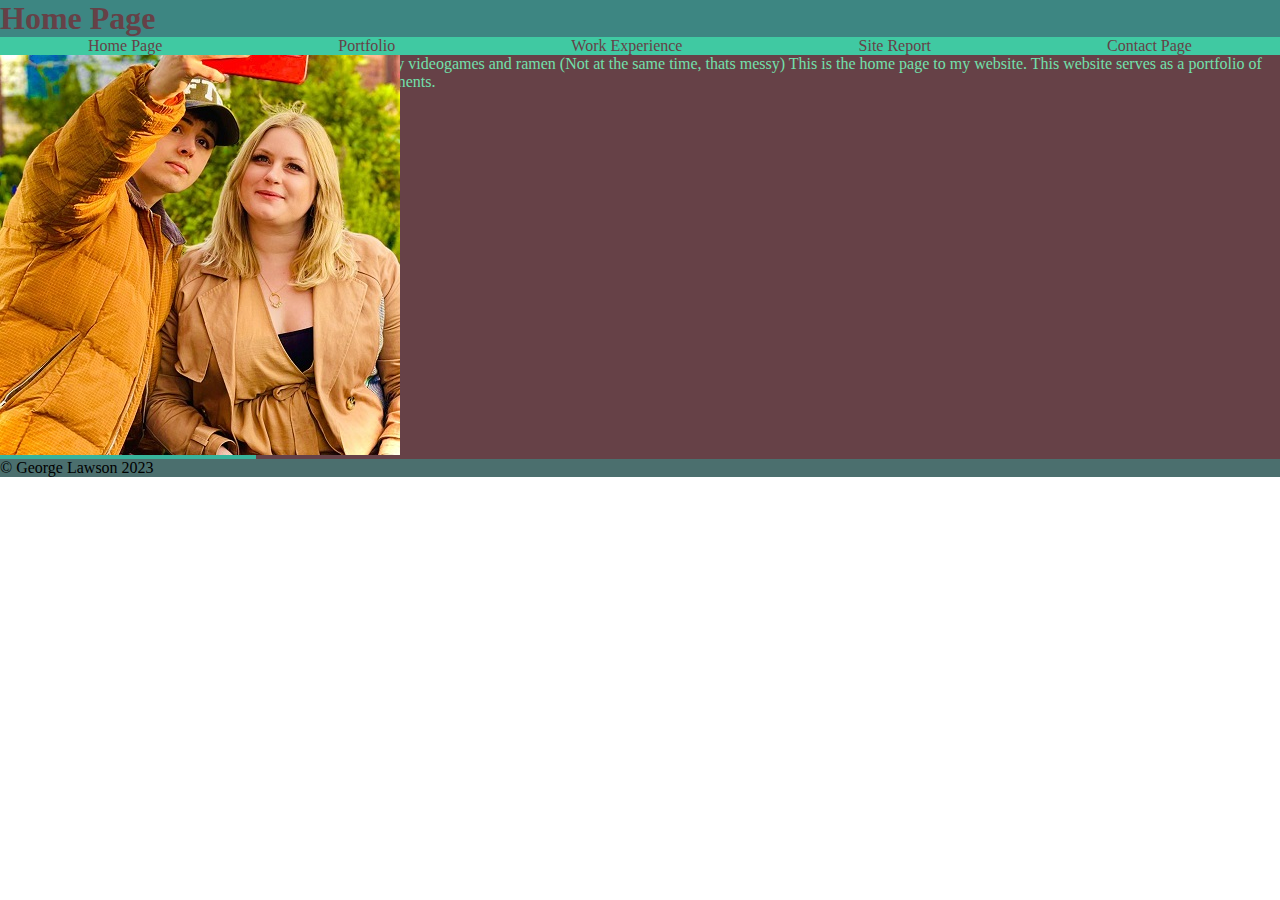
==== index.html @ a02b40e4 "Index Commit" ====
<!DOCTYPE html>
<html lang="en">
<head>
    <meta charset="UTF-8">
    <meta http-equiv="X-UA-Compatible" content="IE=edge">
    <meta name="viewport" content="width=device-width, initial-scale=1.0">
    <title>Home Page</title>
    <link rel="stylesheet" href="style.css">
    <link rel="stylesheet" href="style.css" media="screen">
    <link rel="stylesheet" href="mobile.css" media="screen and (max-width: 800px)">
    <link rel="stylesheet" href="desktop.css" media="screen and (min-width: 800px)">
</head>
<body id="clicked">

    <header>

    <a class="on showNavFlip" href="#clicked"></a>
    <a class="off showNav" href="#"></a>

    <h1>Home Page</h1>
    </header>

    <nav>
        <ul>
            <li><a href="index.html">Home Page</a>
                <ul>
                    <li>index 1.1</li>
                    <li>index 1.2</li>
                    <li>index 1.3</li>
                </ul>
            </li>
            <li><a href="portfolio.html">Portfolio</a>
                <ul>
                    <li>Portfolio 2.1</li>
                    <li>Portfolio 2.2</li>
                    <li>Portfolio 2.3</li>
                </ul>
            </li>
            <li><a href="workexperience.html">Work Experience</a>
                <ul>
                    <li>Experiance 3.1</li>
                    <li>Experiance 3.2</li>
                    <li>Experiance 3.3</li>
                </ul>
            </li>
            <li><a href="sitereport.html">Site Report</a>
                <ul>
                    <li>Report 4.1</li>
                    <li>Report 4.2</li>
                    <li>Report 4.3</li>
                </ul>
            </li>
            <li><a href="contact.html">Contact Page</a>
                <ul>
                    <li>Contact 5.1</li>
                    <li>Contact 5.2</li>
                    <li>Contact 5.3</li>
                </ul>
            </li>
        </ul>
    </nav>

    <main>
        <h1></h1>
        <p>Hi, I'm George, 
            I enjoy videogames and ramen (Not at the same time, thats messy) This is the home page to my website. This website serves as a portfolio of my work and achievements. </p>
    </main>

    <aside>
        <img src="images\GeorgeLawson.jfif" alt="">
    </aside>

    <footer>
        &copy George Lawson 2023
    </footer>
    
</body>
</html>
---- style.css ----
/*
Style.css
Shift Alt + A
*/

* {
    margin: 0;
    padding: 0;
}


header {
    background-color: #3D8682;
    color: #664147;
    grid-area: header;
}

nav {
    background-color: #40C9A2;
    grid-area: nav;
}

main {
    background-color: #664147;
    color: #72E0AC;
    grid-area: main;
}

aside {
    background-color: #38B39C;
    grid-area: aside;
}

footer {
    background-color: #4B6F6E;
    grid-area: footer;
}

/* Using an element selector to view headings without a class */
/* h1 {
    color:red;
    background-color:black;
} */

/* Using a defualt class to assign a colour, background and font to specific elements */
.defaultClass {
    color:rgb(34, 235, 218);
    background-color: pink;
    font-size: 100px;
}

.myForm{
    border-radius: 40px;
    border: 5px solid #666;
    box-shadow: 5px 5px 5px;
}
---- style.css ----
/*
Style.css
Shift Alt + A
*/

* {
    margin: 0;
    padding: 0;
}


header {
    background-color: #3D8682;
    color: #664147;
    grid-area: header;
}

nav {
    background-color: #40C9A2;
    grid-area: nav;
}

main {
    background-color: #664147;
    color: #72E0AC;
    grid-area: main;
}

aside {
    background-color: #38B39C;
    grid-area: aside;
}

footer {
    background-color: #4B6F6E;
    grid-area: footer;
}

/* Using an element selector to view headings without a class */
/* h1 {
    color:red;
    background-color:black;
} */

/* Using a defualt class to assign a colour, background and font to specific elements */
.defaultClass {
    color:rgb(34, 235, 218);
    background-color: pink;
    font-size: 100px;
}

.myForm{
    border-radius: 40px;
    border: 5px solid #666;
    box-shadow: 5px 5px 5px;
}
---- mobile.css ----
body {
    display: grid;
    grid-template-columns: 100%;
    grid-template-rows: auto;
    grid-template-areas:
        "header"
        "main"
        "aside"
        "footer"
        ;
}

.showNav {
    height: 0.8em;
    width: 1.25em;
    display: block;
    border-top: 0.2em solid #E5F9E0;
    border-bottom: 0.2em solid #E5F9E0;
    border-radius: 0.1em;
}

.showNav::before {
    content: '';
    position:absolute;
    width: 1.25em;
    margin-top: 0.3em;
    border-top: 0.2em solid #E5F9E0;
}

nav {
    display: block;
    background-color: #E5F9E0;
    position: fixed;
    top: 0;
    width: 50%;
    left: 50%;
    height: 75vh;
    transition: transform 0.5s ease-in;
}

.clicked .on {
    display: block;
}

#clicked .off {
display: none;
}

#clicked:target .on {
    display: none;
}

#clicked:target .off {
    display: block;
}

#clicked:target nav {
    display: block;
    transform: translate(150%,0)
}

.showNavFlip {
    height: 0.8em;
    width: 1.25em;
    display: block;
    border-top: 0.2em solid rgba(255, 255, 255, 0);
    border-bottom: 0.2em solid rgba(255, 255, 255, 0);
    border-radius: 0.1em;
}

.showNavFlip::before {
    content: '';
    position:absolute;
    width: 1.25em;
    margin-top: 0.3em;
    border-top: 0.2em solid white;
}
---- desktop.css ----
body {
    display: grid;
    grid-template-columns: 20% 60% 20%;
    grid-template-rows: auto;
    grid-template-areas:
        "header header header"
        "nav nav nav"
        "aside main main"
        "footer footer footer"
        ;
}

nav ul {
    list-style-type: none;
    display: grid;
    grid-template-columns: repeat(5, auto);
    text-align: center;
}

nav ul a {
    text-decoration: none;
    color: #664147;
}

nav > ul > li {
    position: relative;
}

nav ul ul {
    position: absolute;
    display: block;
    background-color: #A3F7B5;
    padding: 0;
    width: 100%;
    opacity: 0;
    transition: opacity 0.2s ease-in;
    pointer-events: none;
}

nav > ul > li:hover ul {
    opacity: 1;
    pointer-events: auto;
}

nav li ul li:hover {
    background-color: #E5F9E0;
}
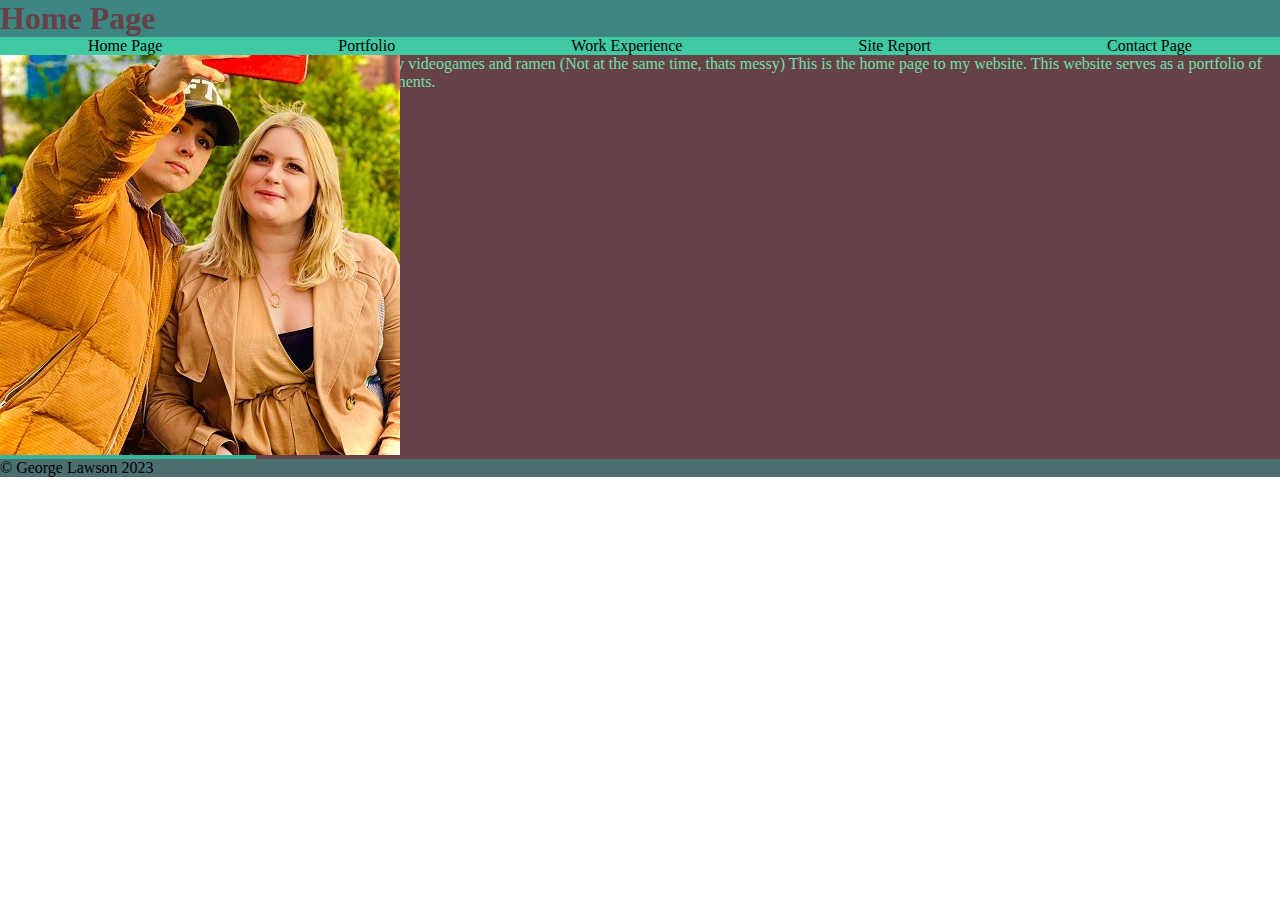
==== commit 68b1613f: "Menu Links & Titles" ====
--- a/index.html
+++ b/index.html
@@ -22,39 +22,29 @@
 
     <nav>
         <ul>
-            <li><a href="index.html">Home Page</a>
+            <li>Home Page
                 <ul>
-                    <li>index 1.1</li>
-                    <li>index 1.2</li>
-                    <li>index 1.3</li>
+                    <li><a href="index.html">Home Page</a></li>
                 </ul>
             </li>
-            <li><a href="portfolio.html">Portfolio</a>
+            <li>Portfolio
                 <ul>
-                    <li>Portfolio 2.1</li>
-                    <li>Portfolio 2.2</li>
-                    <li>Portfolio 2.3</li>
+                    <li><a href="portfolio.html">Portfolio</a></li>
                 </ul>
             </li>
-            <li><a href="workexperience.html">Work Experience</a>
+            <li>Work Experience
                 <ul>
-                    <li>Experiance 3.1</li>
-                    <li>Experiance 3.2</li>
-                    <li>Experiance 3.3</li>
+                    <li><a href="workexperience.html">Work Experience</a></li>
                 </ul>
             </li>
-            <li><a href="sitereport.html">Site Report</a>
+            <li>Site Report
                 <ul>
-                    <li>Report 4.1</li>
-                    <li>Report 4.2</li>
-                    <li>Report 4.3</li>
+                    <li><a href="sitereport.html">Site Report</a></li>
                 </ul>
             </li>
-            <li><a href="contact.html">Contact Page</a>
+            <li>Contact Page
                 <ul>
-                    <li>Contact 5.1</li>
-                    <li>Contact 5.2</li>
-                    <li>Contact 5.3</li>
+                    <li><a href="contact.html">Contact Page</a></li>
                 </ul>
             </li>
         </ul>
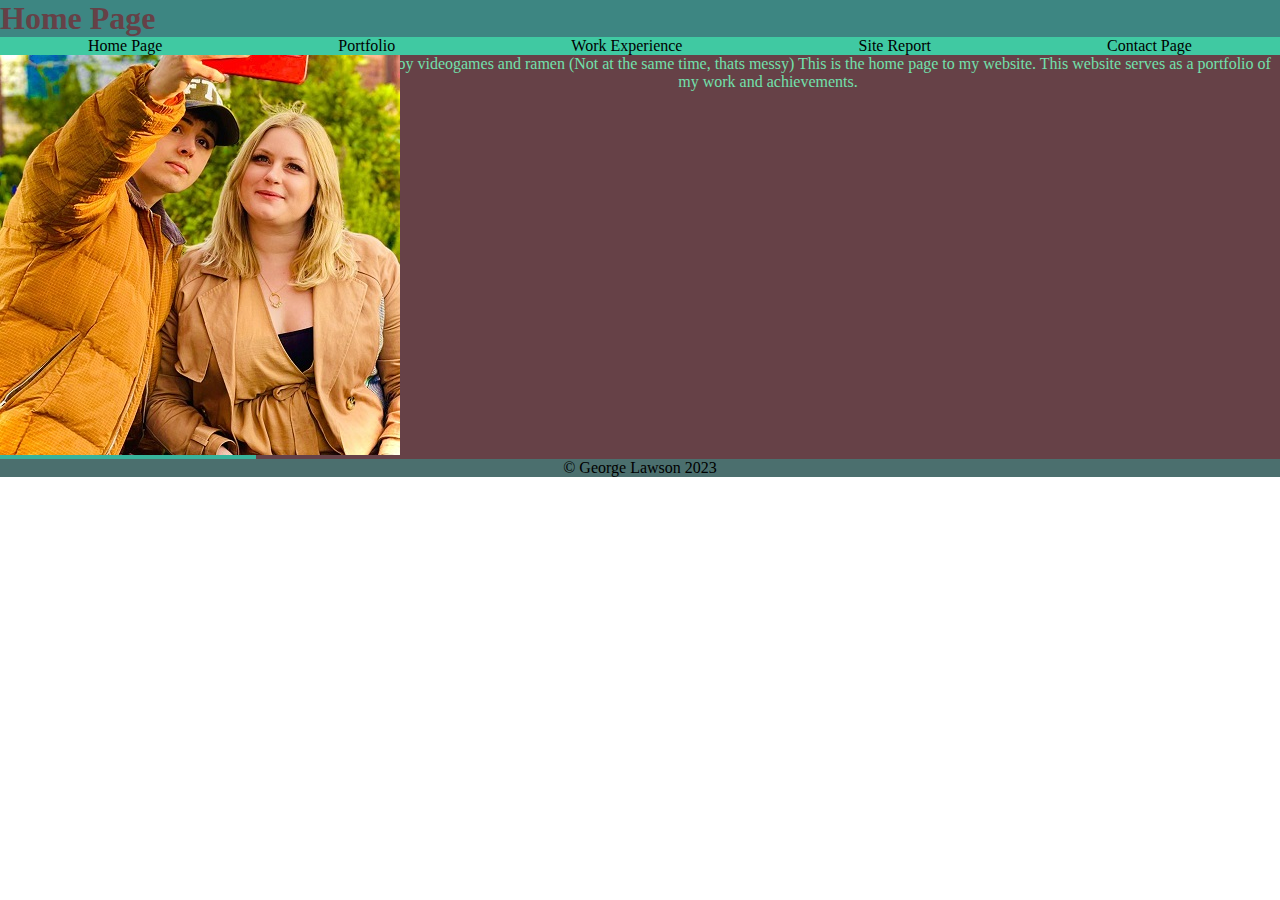
==== commit 71146c9f: "Changes 15:00 on 10 Mar 22" ====
--- a/index.html
+++ b/index.html
@@ -24,27 +24,27 @@
         <ul>
             <li>Home Page
                 <ul>
-                    <li><a href="index.html">Home Page</a></li>
+                    <li><a href="index.html">Home</a></li>
                 </ul>
             </li>
             <li>Portfolio
                 <ul>
-                    <li><a href="portfolio.html">Portfolio</a></li>
+                    <li><a href="portfolio.html">My Work</a></li>
                 </ul>
             </li>
             <li>Work Experience
                 <ul>
-                    <li><a href="workexperience.html">Work Experience</a></li>
+                    <li><a href="workexperience.html">Quality Assurance</a></li>
                 </ul>
             </li>
             <li>Site Report
                 <ul>
-                    <li><a href="sitereport.html">Site Report</a></li>
+                    <li><a href="sitereport.html">Report</a></li>
                 </ul>
             </li>
             <li>Contact Page
                 <ul>
-                    <li><a href="contact.html">Contact Page</a></li>
+                    <li><a href="contact.html">Contact Me</a></li>
                 </ul>
             </li>
         </ul>
--- a/style.css
+++ b/style.css
@@ -18,22 +18,26 @@
 nav {
     background-color: #40C9A2;
     grid-area: nav;
+    text-align: center;
 }
 
 main {
     background-color: #664147;
     color: #72E0AC;
     grid-area: main;
+    text-align: center;
 }
 
 aside {
     background-color: #38B39C;
     grid-area: aside;
+    text-align: center;
 }
 
 footer {
     background-color: #4B6F6E;
     grid-area: footer;
+    text-align: center;
 }
 
 /* Using an element selector to view headings without a class */
@@ -54,3 +58,23 @@
     border: 5px solid #666;
     box-shadow: 5px 5px 5px;
 }
+
+.scroller {
+    padding:1rem;
+    background: #3D8682;
+    border-radius: 10px;
+    max-width: 1000px;
+    width: 200vw;
+    margin: auto;
+}
+
+.image-box {
+    display: flex;
+    gap: 40px;
+    overflow-x: auto;
+}
+
+.image-box img {
+    height: 300px;
+    width: 1000px;
+}--- a/style.css
+++ b/style.css
@@ -18,22 +18,26 @@
 nav {
     background-color: #40C9A2;
     grid-area: nav;
+    text-align: center;
 }
 
 main {
     background-color: #664147;
     color: #72E0AC;
     grid-area: main;
+    text-align: center;
 }
 
 aside {
     background-color: #38B39C;
     grid-area: aside;
+    text-align: center;
 }
 
 footer {
     background-color: #4B6F6E;
     grid-area: footer;
+    text-align: center;
 }
 
 /* Using an element selector to view headings without a class */
@@ -54,3 +58,23 @@
     border: 5px solid #666;
     box-shadow: 5px 5px 5px;
 }
+
+.scroller {
+    padding:1rem;
+    background: #3D8682;
+    border-radius: 10px;
+    max-width: 1000px;
+    width: 200vw;
+    margin: auto;
+}
+
+.image-box {
+    display: flex;
+    gap: 40px;
+    overflow-x: auto;
+}
+
+.image-box img {
+    height: 300px;
+    width: 1000px;
+}--- a/mobile.css
+++ b/mobile.css
@@ -66,6 +66,8 @@
     border-top: 0.2em solid rgba(255, 255, 255, 0);
     border-bottom: 0.2em solid rgba(255, 255, 255, 0);
     border-radius: 0.1em;
+
+
 }
 
 .showNavFlip::before {
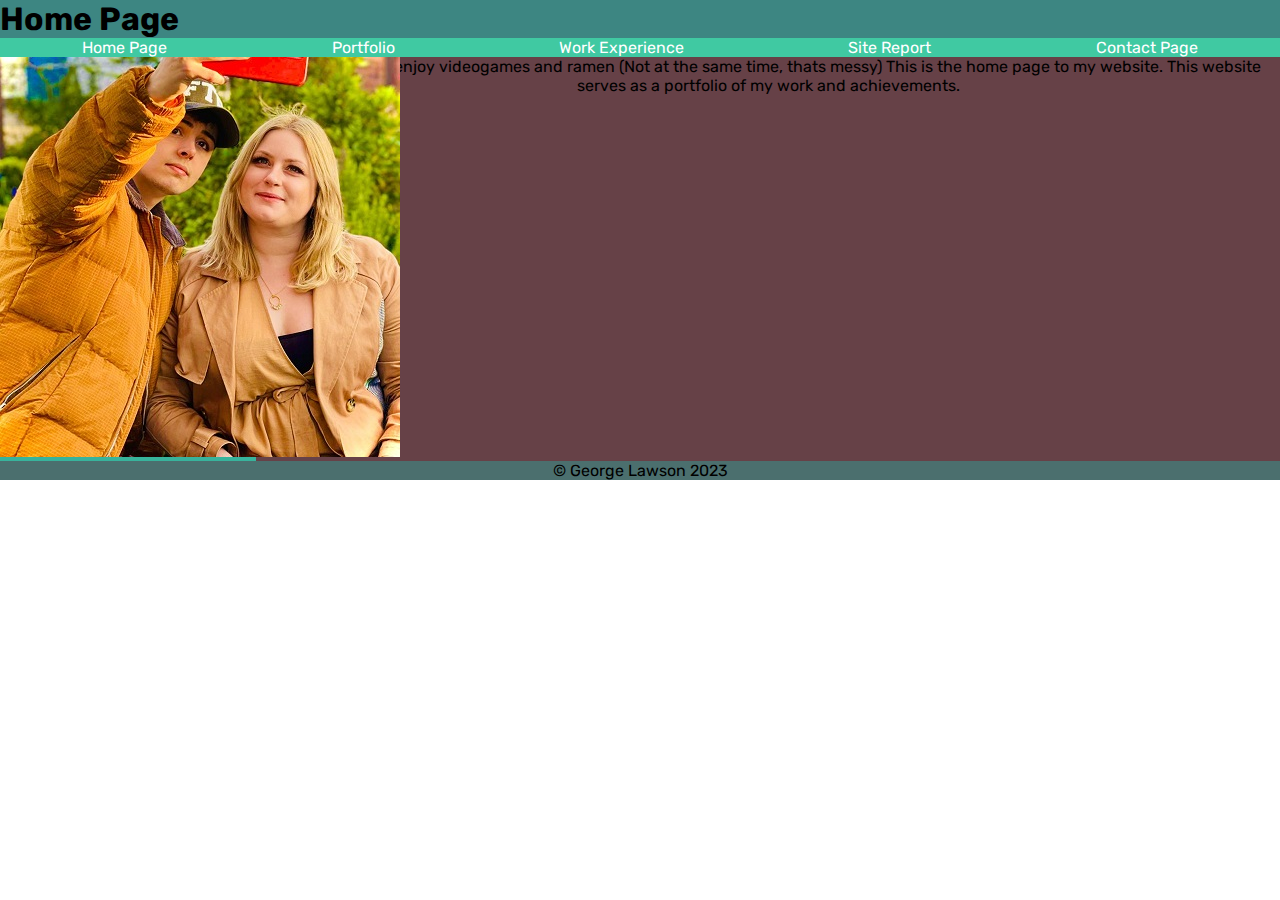
==== commit f6973cdf: "Begining to impliment forms" ====
--- a/index.html
+++ b/index.html
@@ -22,27 +22,27 @@
 
     <nav>
         <ul>
-            <li>Home Page
+            <li class="menutitle">Home Page
                 <ul>
                     <li><a href="index.html">Home</a></li>
                 </ul>
             </li>
-            <li>Portfolio
+            <li class="menutitle">Portfolio
                 <ul>
                     <li><a href="portfolio.html">My Work</a></li>
                 </ul>
             </li>
-            <li>Work Experience
+            <li class="menutitle">Work Experience
                 <ul>
                     <li><a href="workexperience.html">Quality Assurance</a></li>
                 </ul>
             </li>
-            <li>Site Report
+            <li class="menutitle">Site Report
                 <ul>
                     <li><a href="sitereport.html">Report</a></li>
                 </ul>
             </li>
-            <li>Contact Page
+            <li class="menutitle">Contact Page
                 <ul>
                     <li><a href="contact.html">Contact Me</a></li>
                 </ul>
--- a/style.css
+++ b/style.css
@@ -2,12 +2,20 @@
 Style.css
 Shift Alt + A
 */
+@import url('https://fonts.googleapis.com/css2?family=Lato:wght@700&family=Oswald:wght@200&family=Rubik:wght@500&display=swap');
 
 * {
     margin: 0;
     padding: 0;
 }
 
+*{
+    color: rgb(0, 0, 0);
+    font-family: 'Lato', sans-serif;
+    font-family: 'Oswald', sans-serif;
+    font-family: 'Rubik', sans-serif;
+
+}
 
 header {
     background-color: #3D8682;
@@ -40,41 +48,54 @@
     text-align: center;
 }
 
-/* Using an element selector to view headings without a class */
-/* h1 {
-    color:red;
-    background-color:black;
-} */
-
-/* Using a defualt class to assign a colour, background and font to specific elements */
-.defaultClass {
-    color:rgb(34, 235, 218);
-    background-color: pink;
-    font-size: 100px;
-}
-
 .myForm{
     border-radius: 40px;
     border: 5px solid #666;
     box-shadow: 5px 5px 5px;
 }
 
+/* Creating the scroller class */
 .scroller {
     padding:1rem;
-    background: #3D8682;
+    background: #ffffff96;
     border-radius: 10px;
+    box-shadow: rgb(38, 57, 77) 0px 20px 30px -10px;
     max-width: 1000px;
-    width: 200vw;
+    width: 500vw;
     margin: auto;
 }
 
+/* implimenting the image boxes, spacing of 40px and palcing on the x axis */
 .image-box {
     display: flex;
     gap: 40px;
     overflow-x: auto;
+    scroll-snap-type: x mandatory;
 }
 
+/* Settiing image size and alignment in the scroller widget */
 .image-box img {
+    scroll-snap-align: center;
     height: 300px;
     width: 1000px;
+}
+
+/* Structure of the form using a grid layout */
+form {
+    display: grid;
+    width: 400px;
+    grid-template: 25% 75%;
+    grid-gap: 0.5em
+}
+
+input[type="submit"] {
+    grid-column: 2;
+}
+
+textarea {
+    grid-column: 2;
+}
+
+.menutitle{
+    color: white
 }--- a/style.css
+++ b/style.css
@@ -2,12 +2,20 @@
 Style.css
 Shift Alt + A
 */
+@import url('https://fonts.googleapis.com/css2?family=Lato:wght@700&family=Oswald:wght@200&family=Rubik:wght@500&display=swap');
 
 * {
     margin: 0;
     padding: 0;
 }
 
+*{
+    color: rgb(0, 0, 0);
+    font-family: 'Lato', sans-serif;
+    font-family: 'Oswald', sans-serif;
+    font-family: 'Rubik', sans-serif;
+
+}
 
 header {
     background-color: #3D8682;
@@ -40,41 +48,54 @@
     text-align: center;
 }
 
-/* Using an element selector to view headings without a class */
-/* h1 {
-    color:red;
-    background-color:black;
-} */
-
-/* Using a defualt class to assign a colour, background and font to specific elements */
-.defaultClass {
-    color:rgb(34, 235, 218);
-    background-color: pink;
-    font-size: 100px;
-}
-
 .myForm{
     border-radius: 40px;
     border: 5px solid #666;
     box-shadow: 5px 5px 5px;
 }
 
+/* Creating the scroller class */
 .scroller {
     padding:1rem;
-    background: #3D8682;
+    background: #ffffff96;
     border-radius: 10px;
+    box-shadow: rgb(38, 57, 77) 0px 20px 30px -10px;
     max-width: 1000px;
-    width: 200vw;
+    width: 500vw;
     margin: auto;
 }
 
+/* implimenting the image boxes, spacing of 40px and palcing on the x axis */
 .image-box {
     display: flex;
     gap: 40px;
     overflow-x: auto;
+    scroll-snap-type: x mandatory;
 }
 
+/* Settiing image size and alignment in the scroller widget */
 .image-box img {
+    scroll-snap-align: center;
     height: 300px;
     width: 1000px;
+}
+
+/* Structure of the form using a grid layout */
+form {
+    display: grid;
+    width: 400px;
+    grid-template: 25% 75%;
+    grid-gap: 0.5em
+}
+
+input[type="submit"] {
+    grid-column: 2;
+}
+
+textarea {
+    grid-column: 2;
+}
+
+.menutitle{
+    color: white
 }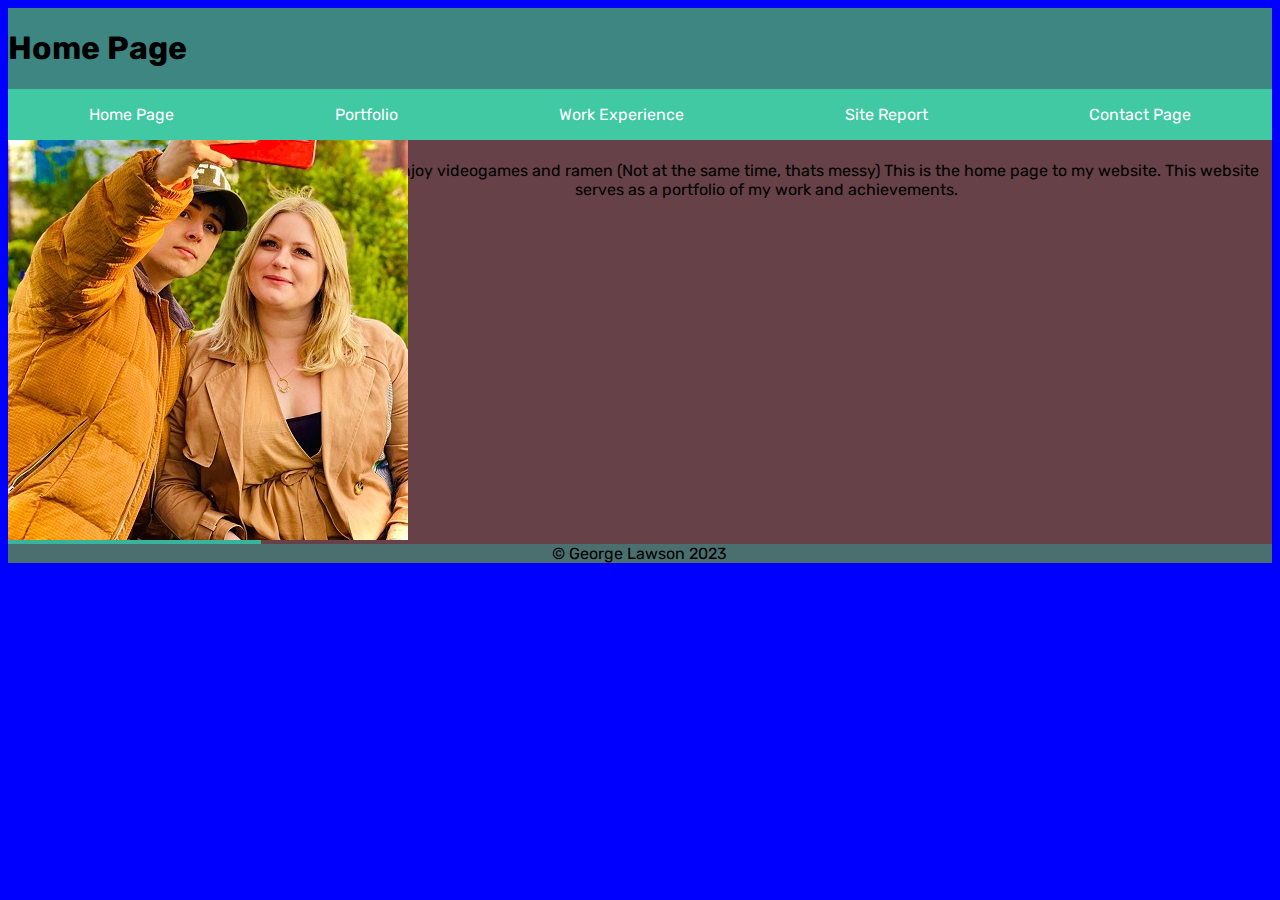
==== commit 3b80f9bc: "Major changes into master branch" ====
--- a/index.html
+++ b/index.html
@@ -17,7 +17,7 @@
     <a class="on showNavFlip" href="#clicked"></a>
     <a class="off showNav" href="#"></a>
 
-    <h1>Home Page</h1>
+    <h1 class="animatetext">Home Page</h1>
     </header>
 
     <nav>
@@ -57,7 +57,7 @@
     </main>
 
     <aside>
-        <img src="images\GeorgeLawson.jfif" alt="">
+        <img class="imgresize" src="images\GeorgeLawson.jfif" alt="A really hot guy and some girl">
     </aside>
 
     <footer>
--- a/style.css
+++ b/style.css
@@ -5,7 +5,7 @@
 @import url('https://fonts.googleapis.com/css2?family=Lato:wght@700&family=Oswald:wght@200&family=Rubik:wght@500&display=swap');
 
 * {
-    margin: 0;
+    margin: 1;
     padding: 0;
 }
 
@@ -16,6 +16,9 @@
     font-family: 'Rubik', sans-serif;
 
 }
+
+body {
+    background-color: blue;}
 
 header {
     background-color: #3D8682;
--- a/style.css
+++ b/style.css
@@ -5,7 +5,7 @@
 @import url('https://fonts.googleapis.com/css2?family=Lato:wght@700&family=Oswald:wght@200&family=Rubik:wght@500&display=swap');
 
 * {
-    margin: 0;
+    margin: 1;
     padding: 0;
 }
 
@@ -16,6 +16,9 @@
     font-family: 'Rubik', sans-serif;
 
 }
+
+body {
+    background-color: blue;}
 
 header {
     background-color: #3D8682;
--- a/mobile.css
+++ b/mobile.css
@@ -76,4 +76,49 @@
     width: 1.25em;
     margin-top: 0.3em;
     border-top: 0.2em solid white;
-}     +}     
+
+nav ul ul {
+    background-color: #A3F7B5;
+    padding: 0;
+    width: 100%;
+
+}
+
+nav > ul > li:hover ul {
+    opacity: 1;
+    pointer-events: auto;
+}
+
+nav li ul li:hover {
+    background-color: #ffa90a;
+}
+
+ul {
+    list-style-type: none;
+  }
+
+  .scroller {
+    padding:1rem;
+    background: #ffffff96;
+    border-radius: 10px;
+    box-shadow: rgb(38, 57, 77) 0px 20px 30px -10px;
+    max-width: 500px;
+    width: 500vw;
+    margin: auto;
+}
+
+/* implimenting the image boxes, spacing of 40px and palcing on the x axis */
+.image-box {
+    display: flex;
+    gap: 40px;
+    overflow-x: auto;
+    scroll-snap-type: x mandatory;
+}
+
+/* Settiing image size and alignment in the scroller widget */
+.image-box img {
+    scroll-snap-align: center;
+    height: 300px;
+    width: 1000px;
+}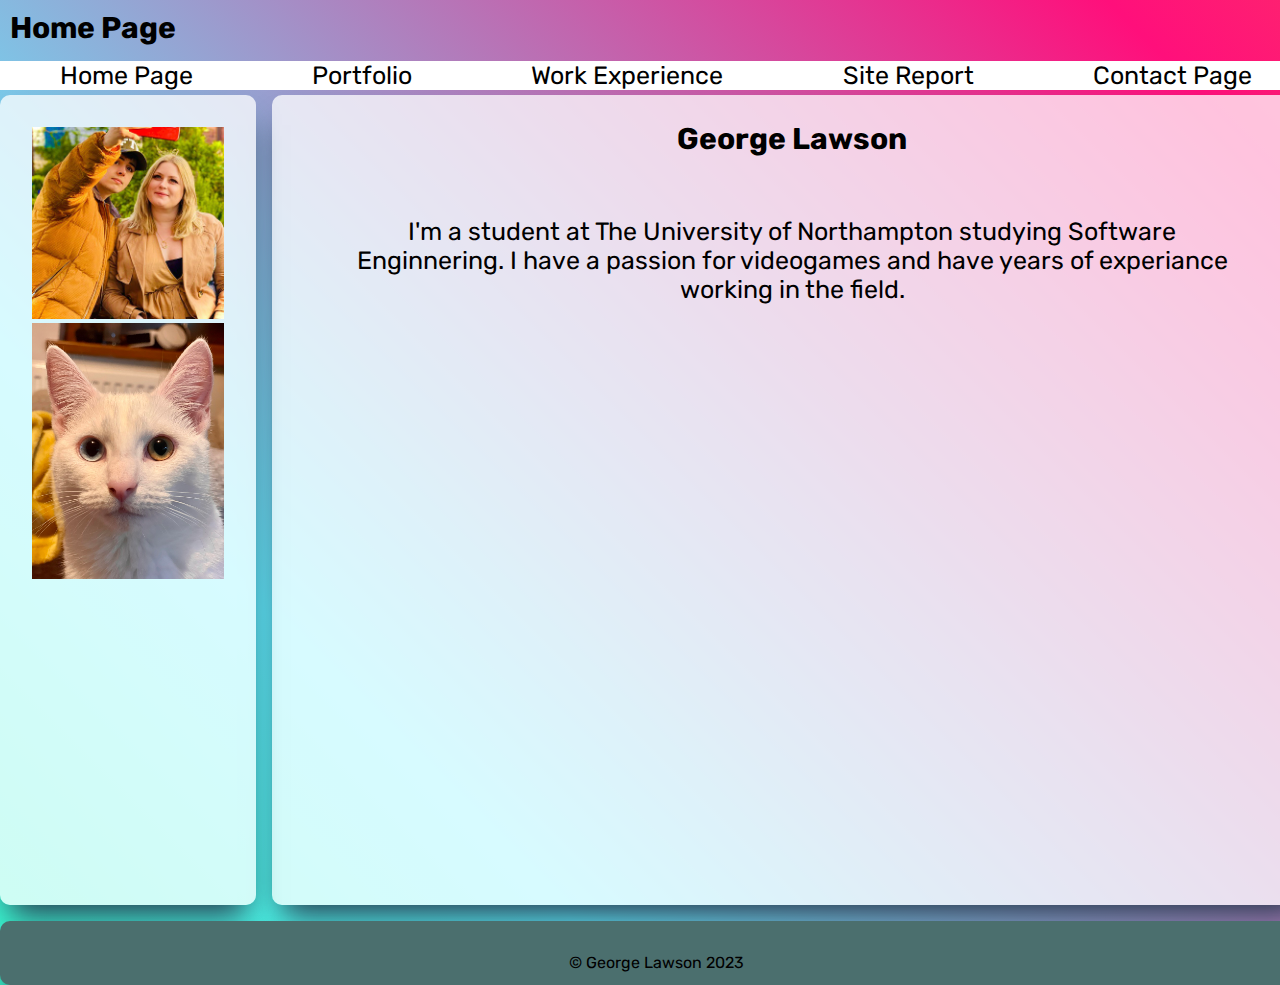
==== commit 7d2ab1a2: "various master changes" ====
--- a/index.html
+++ b/index.html
@@ -51,13 +51,13 @@
     </nav>
 
     <main>
-        <h1></h1>
-        <p>Hi, I'm George, 
-            I enjoy videogames and ramen (Not at the same time, thats messy) This is the home page to my website. This website serves as a portfolio of my work and achievements. </p>
+        <h1>George Lawson</h1>
+        <P>I'm a student at The University of Northampton studying Software Enginnering. I have a passion for videogames and have years of experiance working in the field.</P>
     </main>
 
     <aside>
         <img class="imgresize" src="images\GeorgeLawson.jfif" alt="A really hot guy and some girl">
+        <img class="imgresize" src="images\cat.jpg" alt="A really hot guy and some girl">
     </aside>
 
     <footer>
--- a/style.css
+++ b/style.css
@@ -5,7 +5,7 @@
 @import url('https://fonts.googleapis.com/css2?family=Lato:wght@700&family=Oswald:wght@200&family=Rubik:wght@500&display=swap');
 
 * {
-    margin: 1;
+    margin: 0;
     padding: 0;
 }
 
@@ -14,15 +14,37 @@
     font-family: 'Lato', sans-serif;
     font-family: 'Oswald', sans-serif;
     font-family: 'Rubik', sans-serif;
+}
+
+body {
+    height: 100vh;
+    width: 100%;
+    background: linear-gradient(45deg, #00ff87, #60efff, #ff0f7b, #f89b29);
+    background-size: 200% 200%;
+    animation: colourscroll 15s ease-in-out infinite;
+}
+
+/* Animation fof the background, scrolling gradient positions */
+@keyframes colourscroll{
+    0%{
+        background-position: 0 50%;
+    }
+    50%{
+        background-position: 100% 50%;
+    }
+    100%{
+        background-position: 0 50%;
+    }
 
 }
 
-body {
-    background-color: blue;}
-
+/* Make the image resize with the window */
+.imgresize {
+    width: 100%;
+    height: auto;
+  }
+  
 header {
-    background-color: #3D8682;
-    color: #664147;
     grid-area: header;
 }
 
@@ -30,25 +52,37 @@
     background-color: #40C9A2;
     grid-area: nav;
     text-align: center;
+    font-size: 25px;
+    border-radius: 10px;
+    box-shadow: rgb(38, 57, 77) 0px 20px 30px -10px;
 }
 
 main {
-    background-color: #664147;
-    color: #72E0AC;
+    background-color: rgba(255, 255, 255, 0.75);
     grid-area: main;
     text-align: center;
+    padding: 1em;
+    border-radius: 10px;
+    box-shadow: rgb(38, 57, 77) 0px 20px 30px -10px;
 }
 
 aside {
-    background-color: #38B39C;
+    background-color: rgba(255, 255, 255, 0.75);
     grid-area: aside;
     text-align: center;
+    padding: 2em;
+    border-radius: 10px;
+    box-shadow: rgb(38, 57, 77) 0px 20px 30px -10px;
+    
 }
 
 footer {
     background-color: #4B6F6E;
     grid-area: footer;
     text-align: center;
+    padding: 2em;
+    border-radius: 10px;
+    box-shadow: rgb(38, 57, 77) 0px 20px 30px -10px;
 }
 
 .myForm{
@@ -59,35 +93,36 @@
 
 /* Creating the scroller class */
 .scroller {
-    padding:1rem;
+    padding:1em;
     background: #ffffff96;
     border-radius: 10px;
     box-shadow: rgb(38, 57, 77) 0px 20px 30px -10px;
     max-width: 1000px;
-    width: 500vw;
+    width: 75vw;
     margin: auto;
 }
 
 /* implimenting the image boxes, spacing of 40px and palcing on the x axis */
 .image-box {
     display: flex;
-    gap: 40px;
+    gap: 30px;
     overflow-x: auto;
     scroll-snap-type: x mandatory;
+    padding-bottom: 2rem;
 }
 
 /* Settiing image size and alignment in the scroller widget */
 .image-box img {
     scroll-snap-align: center;
     height: 300px;
-    width: 1000px;
+    max-width: 1000px;
 }
 
 /* Structure of the form using a grid layout */
 form {
     display: grid;
     width: 400px;
-    grid-template: 25% 75%;
+    grid-template: 50% 50%;
     grid-gap: 0.5em
 }
 
@@ -100,5 +135,34 @@
 }
 
 .menutitle{
-    color: white
+    color: black;
+    background: white;
+}
+
+figure {
+    border: 1px black solid;
+    background: white;
+}
+
+h1 {
+    padding: 10px;
+    font-size: 30px;
+}
+
+p {
+    padding: 2em;
+    font-size: 25px;
+}
+
+input {
+    border-radius: 15px;
+    box-shadow: rgb(38, 57, 77) 0px 20px 30px -10px;
+    padding: 10px;
+    width: 60vw
+}
+
+textarea {
+    border-radius: 15px;
+    box-shadow: rgb(38, 57, 77) 0px 20px 30px -10px;
+    padding: 10px;
 }--- a/style.css
+++ b/style.css
@@ -5,7 +5,7 @@
 @import url('https://fonts.googleapis.com/css2?family=Lato:wght@700&family=Oswald:wght@200&family=Rubik:wght@500&display=swap');
 
 * {
-    margin: 1;
+    margin: 0;
     padding: 0;
 }
 
@@ -14,15 +14,37 @@
     font-family: 'Lato', sans-serif;
     font-family: 'Oswald', sans-serif;
     font-family: 'Rubik', sans-serif;
+}
+
+body {
+    height: 100vh;
+    width: 100%;
+    background: linear-gradient(45deg, #00ff87, #60efff, #ff0f7b, #f89b29);
+    background-size: 200% 200%;
+    animation: colourscroll 15s ease-in-out infinite;
+}
+
+/* Animation fof the background, scrolling gradient positions */
+@keyframes colourscroll{
+    0%{
+        background-position: 0 50%;
+    }
+    50%{
+        background-position: 100% 50%;
+    }
+    100%{
+        background-position: 0 50%;
+    }
 
 }
 
-body {
-    background-color: blue;}
-
+/* Make the image resize with the window */
+.imgresize {
+    width: 100%;
+    height: auto;
+  }
+  
 header {
-    background-color: #3D8682;
-    color: #664147;
     grid-area: header;
 }
 
@@ -30,25 +52,37 @@
     background-color: #40C9A2;
     grid-area: nav;
     text-align: center;
+    font-size: 25px;
+    border-radius: 10px;
+    box-shadow: rgb(38, 57, 77) 0px 20px 30px -10px;
 }
 
 main {
-    background-color: #664147;
-    color: #72E0AC;
+    background-color: rgba(255, 255, 255, 0.75);
     grid-area: main;
     text-align: center;
+    padding: 1em;
+    border-radius: 10px;
+    box-shadow: rgb(38, 57, 77) 0px 20px 30px -10px;
 }
 
 aside {
-    background-color: #38B39C;
+    background-color: rgba(255, 255, 255, 0.75);
     grid-area: aside;
     text-align: center;
+    padding: 2em;
+    border-radius: 10px;
+    box-shadow: rgb(38, 57, 77) 0px 20px 30px -10px;
+    
 }
 
 footer {
     background-color: #4B6F6E;
     grid-area: footer;
     text-align: center;
+    padding: 2em;
+    border-radius: 10px;
+    box-shadow: rgb(38, 57, 77) 0px 20px 30px -10px;
 }
 
 .myForm{
@@ -59,35 +93,36 @@
 
 /* Creating the scroller class */
 .scroller {
-    padding:1rem;
+    padding:1em;
     background: #ffffff96;
     border-radius: 10px;
     box-shadow: rgb(38, 57, 77) 0px 20px 30px -10px;
     max-width: 1000px;
-    width: 500vw;
+    width: 75vw;
     margin: auto;
 }
 
 /* implimenting the image boxes, spacing of 40px and palcing on the x axis */
 .image-box {
     display: flex;
-    gap: 40px;
+    gap: 30px;
     overflow-x: auto;
     scroll-snap-type: x mandatory;
+    padding-bottom: 2rem;
 }
 
 /* Settiing image size and alignment in the scroller widget */
 .image-box img {
     scroll-snap-align: center;
     height: 300px;
-    width: 1000px;
+    max-width: 1000px;
 }
 
 /* Structure of the form using a grid layout */
 form {
     display: grid;
     width: 400px;
-    grid-template: 25% 75%;
+    grid-template: 50% 50%;
     grid-gap: 0.5em
 }
 
@@ -100,5 +135,34 @@
 }
 
 .menutitle{
-    color: white
+    color: black;
+    background: white;
+}
+
+figure {
+    border: 1px black solid;
+    background: white;
+}
+
+h1 {
+    padding: 10px;
+    font-size: 30px;
+}
+
+p {
+    padding: 2em;
+    font-size: 25px;
+}
+
+input {
+    border-radius: 15px;
+    box-shadow: rgb(38, 57, 77) 0px 20px 30px -10px;
+    padding: 10px;
+    width: 60vw
+}
+
+textarea {
+    border-radius: 15px;
+    box-shadow: rgb(38, 57, 77) 0px 20px 30px -10px;
+    padding: 10px;
 }--- a/mobile.css
+++ b/mobile.css
@@ -14,8 +14,8 @@
     height: 0.8em;
     width: 1.25em;
     display: block;
-    border-top: 0.2em solid #E5F9E0;
-    border-bottom: 0.2em solid #E5F9E0;
+    border-top: 0.2em solid white;
+    border-bottom: 0.2em solid white;
     border-radius: 0.1em;
 }
 
@@ -24,12 +24,12 @@
     position:absolute;
     width: 1.25em;
     margin-top: 0.3em;
-    border-top: 0.2em solid #E5F9E0;
+    border-top: 0.2em solid white;
 }
 
 nav {
     display: block;
-    background-color: #E5F9E0;
+    background-color: rgba(255, 255, 255, 0.5);
     position: fixed;
     top: 0;
     width: 50%;
@@ -79,7 +79,7 @@
 }     
 
 nav ul ul {
-    background-color: #A3F7B5;
+    background-color: #f0f0f0;
     padding: 0;
     width: 100%;
 
@@ -91,34 +91,10 @@
 }
 
 nav li ul li:hover {
-    background-color: #ffa90a;
+    background-color: #04b8ff;
 }
 
 ul {
     list-style-type: none;
   }
 
-  .scroller {
-    padding:1rem;
-    background: #ffffff96;
-    border-radius: 10px;
-    box-shadow: rgb(38, 57, 77) 0px 20px 30px -10px;
-    max-width: 500px;
-    width: 500vw;
-    margin: auto;
-}
-
-/* implimenting the image boxes, spacing of 40px and palcing on the x axis */
-.image-box {
-    display: flex;
-    gap: 40px;
-    overflow-x: auto;
-    scroll-snap-type: x mandatory;
-}
-
-/* Settiing image size and alignment in the scroller widget */
-.image-box img {
-    scroll-snap-align: center;
-    height: 300px;
-    width: 1000px;
-}--- a/desktop.css
+++ b/desktop.css
@@ -1,13 +1,16 @@
+
 body {
     display: grid;
     grid-template-columns: 20% 60% 20%;
-    grid-template-rows: auto;
+    grid-template-rows: 5% 2% 90% 3%;
     grid-template-areas:
         "header header header"
         "nav nav nav"
         "aside main main"
         "footer footer footer"
         ;
+    grid-gap: 1em;
+    height: 100vh;
 }
 
 nav ul {
@@ -19,7 +22,7 @@
 
 nav ul a {
     text-decoration: none;
-    color: #664147;
+    color: black;
 }
 
 nav > ul > li {
@@ -29,7 +32,7 @@
 nav ul ul {
     position: absolute;
     display: block;
-    background-color: #A3F7B5;
+    background-color: white;
     padding: 0;
     width: 100%;
     opacity: 0;
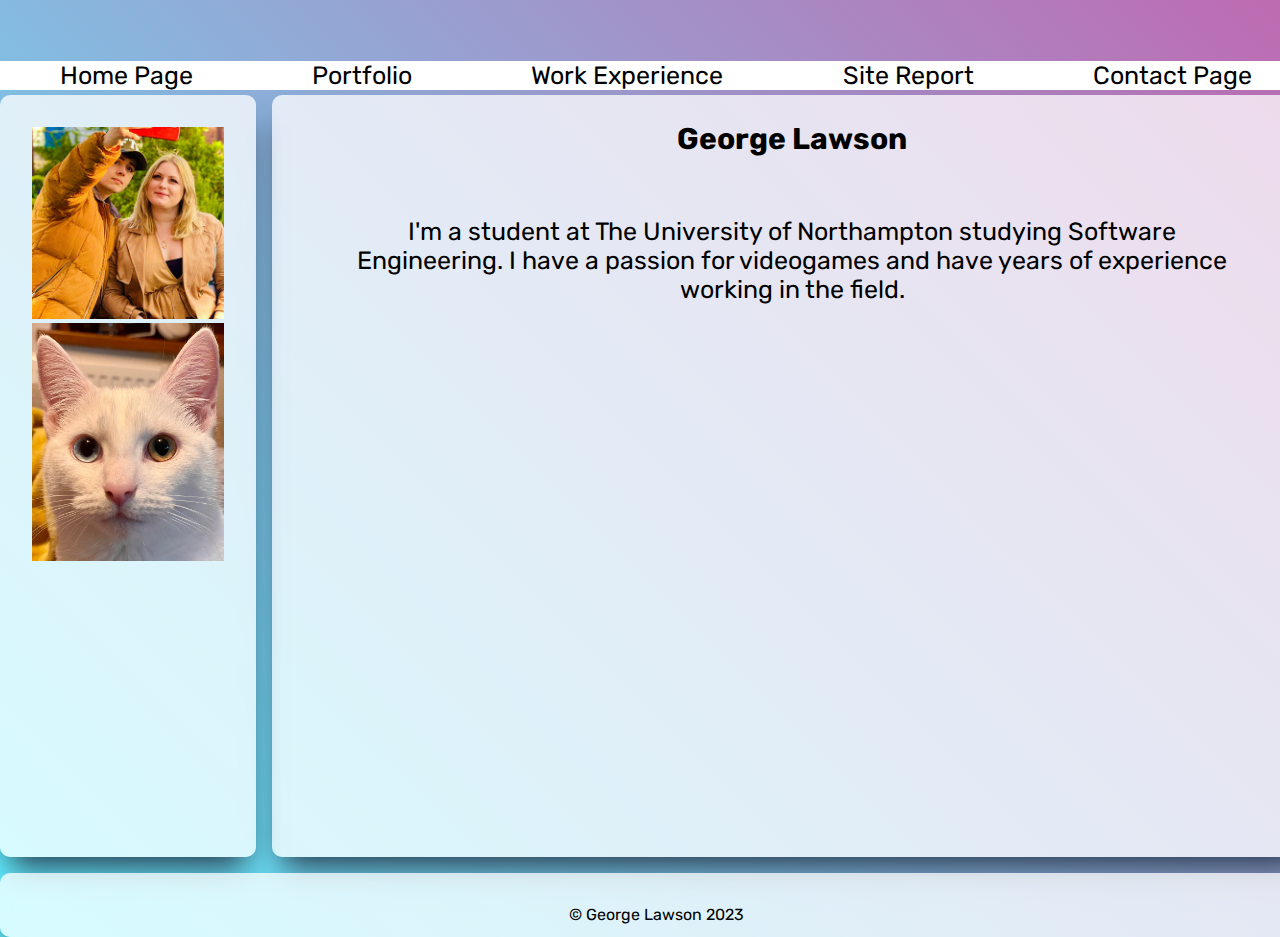
==== commit c209ab25: "Finalisation, added validation and report" ====
--- a/index.html
+++ b/index.html
@@ -1,5 +1,7 @@
 <!DOCTYPE html>
 <html lang="en">
+
+<!-- Style sheets referenced in the head -->
 <head>
     <meta charset="UTF-8">
     <meta http-equiv="X-UA-Compatible" content="IE=edge">
@@ -10,16 +12,16 @@
     <link rel="stylesheet" href="mobile.css" media="screen and (max-width: 800px)">
     <link rel="stylesheet" href="desktop.css" media="screen and (min-width: 800px)">
 </head>
+
 <body id="clicked">
 
     <header>
+<!-- Adding the navigation class to the home page (hamburger) -->
+        <a class="on showNavFlip" href="#clicked"></a>
+        <a class="off showNav" href="#"></a>
 
-    <a class="on showNavFlip" href="#clicked"></a>
-    <a class="off showNav" href="#"></a>
-
-    <h1 class="animatetext">Home Page</h1>
     </header>
-
+<!-- navigation bar  -->
     <nav>
         <ul>
             <li class="menutitle">Home Page
@@ -50,19 +52,24 @@
         </ul>
     </nav>
 
+<!--     main body of the home page with text  -->
     <main>
         <h1>George Lawson</h1>
-        <P>I'm a student at The University of Northampton studying Software Enginnering. I have a passion for videogames and have years of experiance working in the field.</P>
+        <P>I'm a student at The University of Northampton studying Software Engineering. I have a passion for videogames
+            and have years of experience working in the field.</P>
     </main>
 
+<!--     Images set to aside on (referencing the grid)  -->
     <aside>
-        <img class="imgresize" src="images\GeorgeLawson.jfif" alt="A really hot guy and some girl">
-        <img class="imgresize" src="images\cat.jpg" alt="A really hot guy and some girl">
+        <img class="imgresize" src="images/GeorgeLawson.jfif" alt="An image of George Lawson">
+        <img class="imgresize" src="images/cat.jpg" alt="An image of Godric the cat">
     </aside>
 
+<!-- footer shown at the bottom of the page -->
     <footer>
-        &copy George Lawson 2023
+        &copy; George Lawson 2023
     </footer>
-    
+
 </body>
+
 </html>--- a/style.css
+++ b/style.css
@@ -20,8 +20,8 @@
     height: 100vh;
     width: 100%;
     background: linear-gradient(45deg, #00ff87, #60efff, #ff0f7b, #f89b29);
-    background-size: 200% 200%;
-    animation: colourscroll 15s ease-in-out infinite;
+    background-size: 500% 500%;
+    animation: colourscroll 10s ease-in-out infinite;
 }
 
 /* Animation fof the background, scrolling gradient positions */
@@ -77,7 +77,7 @@
 }
 
 footer {
-    background-color: #4B6F6E;
+    background-color: rgba(255, 255, 255, 0.75);
     grid-area: footer;
     text-align: center;
     padding: 2em;
@@ -85,19 +85,47 @@
     box-shadow: rgb(38, 57, 77) 0px 20px 30px -10px;
 }
 
-.myForm{
-    border-radius: 40px;
-    border: 5px solid #666;
-    box-shadow: 5px 5px 5px;
-}
-
+.menutitle{
+    color: black;
+    background: white;
+}
+
+h1 {
+    padding: 10px;
+    font-size: 30px;
+}
+
+h2 {
+    font-size: 20px;
+    text-align: left;
+}
+
+p {
+    padding: 2em;
+    font-size: 25px;
+}
+
+/* PORTFOLIO PORTFOLIO PORTFOLIO PORTFOLIO PORTFOLIO PORTFOLIO PORTFOLIO PORTFOLIO PORTFOLIO PORTFOLIO  */
+
+.displaybox{
+    width: 95%;
+    height: auto;
+    margin: 10px;
+    padding: 20px;
+    border-radius: 10px;
+    color: rgba(255, 255, 255, 0.5);
+    text-align: left;
+    box-shadow: rgb(38, 57, 77) 0px 20px 30px -10px;;
+}
+
+/* Work Experience Work Experience Work Experience Work Experience Work Experience Work Experience Work Experience Work Experience Work Experience Work Experience  */
 /* Creating the scroller class */
 .scroller {
     padding:1em;
     background: #ffffff96;
     border-radius: 10px;
     box-shadow: rgb(38, 57, 77) 0px 20px 30px -10px;
-    max-width: 1000px;
+    max-width: 1750px;
     width: 75vw;
     margin: auto;
 }
@@ -118,51 +146,153 @@
     max-width: 1000px;
 }
 
-/* Structure of the form using a grid layout */
-form {
-    display: grid;
-    width: 400px;
-    grid-template: 50% 50%;
-    grid-gap: 0.5em
-}
-
-input[type="submit"] {
-    grid-column: 2;
-}
-
-textarea {
-    grid-column: 2;
-}
-
-.menutitle{
-    color: black;
-    background: white;
-}
-
 figure {
     border: 1px black solid;
     background: white;
 }
 
-h1 {
+.qaskills li {
+    color: rgba(0, 0, 0, 0);
+}
+
+.bar {
+    background: rgba(255, 255, 255, 0.5);
+    display: block;
+    height: 10px;
+    border: 2px solid rgba(0, 0, 0, 0.5);
+    border-radius: 5px;
+}
+
+.bar span{
+    height: 10px;
+    float: left;
+    background: linear-gradient(45deg, #00ff87, #60efff, #ff0f7b, #f89b29);
+    border-radius: 5px;
+}
+
+.jira{
+    width: 95%;
+    animation: jira 4s;
+}
+
+@keyframes jira{
+    0%{width: 0%;
+    }
+    100%{width: 95%;
+    }
+}
+
+.testrail{
+    width: 97%;
+    animation: testrail 4s;
+}
+
+@keyframes testrail{
+    0%{width: 0%;
+    }
+    100%{width: 97%;
+    }
+}
+
+.pc{
+    width: 90%;
+    animation: pc 4s;
+}
+
+@keyframes pc{
+    0%{width: 0%;
+    }
+    100%{width: 90%;
+    }
+}
+
+.vr{
+    width: 95%;
+    animation: vr 4s;
+}
+
+@keyframes vr{
+    0%{width: 0%;
+    }
+    100%{width: 95%;
+    }
+}
+
+.playstation{
+    width: 75%;
+    animation: playstation 4s;
+}
+
+@keyframes playstation{
+    0%{width: 0%;
+    }
+    100%{width: 75%;
+    }
+}
+
+.xbox{
+    width: 70%;
+    animation: xbox 4s;
+}
+
+@keyframes xbox{
+    0%{width: 0%;
+    }
+    100%{width: 70%;
+    }
+}
+
+.mobile{
+    width: 75%;
+    animation: mobile 4s;
+}
+
+@keyframes mobile{
+    0%{width: 0%;
+    }
+    100%{width: 75%;
+    }
+}
+
+/* Site Report Site Report Site Report Site Report Site Report Site Report Site Report Site Report Site Report Site Report  */
+
+/* Contact Page Contact Page Contact Page Contact Page Contact Page Contact Page Contact Page Contact Page Contact Page Contact Page  */
+
+/* Centre the form */
+form
+{
+    margin-left: 10vw;
+    margin-right:10vw;
+}
+
+
+.myForm{
+    border-radius: 40px;
+    border: 5px solid black;
+    box-shadow: 5px 5px 5px;
+}
+
+
+input {
+    border-radius: 10px;
+    box-shadow: rgb(38, 57, 77) 0px 20px 30px -10px;
     padding: 10px;
-    font-size: 30px;
-}
-
-p {
-    padding: 2em;
-    font-size: 25px;
-}
-
-input {
-    border-radius: 15px;
+    margin: 5px;
+    width: 60vw;
+    max-width: 750px;
+    grid-column: 2;
+}
+
+textarea {
+    border: 3px solid black;
     box-shadow: rgb(38, 57, 77) 0px 20px 30px -10px;
     padding: 10px;
-    width: 60vw
-}
-
-textarea {
-    border-radius: 15px;
-    box-shadow: rgb(38, 57, 77) 0px 20px 30px -10px;
-    padding: 10px;
-}+    margin: 5px;
+    border-radius: 10px;
+    width: 60vw;
+    max-width: 750px;
+}
+
+/* Structure of the form using a grid layout */
+
+
--- a/style.css
+++ b/style.css
@@ -20,8 +20,8 @@
     height: 100vh;
     width: 100%;
     background: linear-gradient(45deg, #00ff87, #60efff, #ff0f7b, #f89b29);
-    background-size: 200% 200%;
-    animation: colourscroll 15s ease-in-out infinite;
+    background-size: 500% 500%;
+    animation: colourscroll 10s ease-in-out infinite;
 }
 
 /* Animation fof the background, scrolling gradient positions */
@@ -77,7 +77,7 @@
 }
 
 footer {
-    background-color: #4B6F6E;
+    background-color: rgba(255, 255, 255, 0.75);
     grid-area: footer;
     text-align: center;
     padding: 2em;
@@ -85,19 +85,47 @@
     box-shadow: rgb(38, 57, 77) 0px 20px 30px -10px;
 }
 
-.myForm{
-    border-radius: 40px;
-    border: 5px solid #666;
-    box-shadow: 5px 5px 5px;
-}
-
+.menutitle{
+    color: black;
+    background: white;
+}
+
+h1 {
+    padding: 10px;
+    font-size: 30px;
+}
+
+h2 {
+    font-size: 20px;
+    text-align: left;
+}
+
+p {
+    padding: 2em;
+    font-size: 25px;
+}
+
+/* PORTFOLIO PORTFOLIO PORTFOLIO PORTFOLIO PORTFOLIO PORTFOLIO PORTFOLIO PORTFOLIO PORTFOLIO PORTFOLIO  */
+
+.displaybox{
+    width: 95%;
+    height: auto;
+    margin: 10px;
+    padding: 20px;
+    border-radius: 10px;
+    color: rgba(255, 255, 255, 0.5);
+    text-align: left;
+    box-shadow: rgb(38, 57, 77) 0px 20px 30px -10px;;
+}
+
+/* Work Experience Work Experience Work Experience Work Experience Work Experience Work Experience Work Experience Work Experience Work Experience Work Experience  */
 /* Creating the scroller class */
 .scroller {
     padding:1em;
     background: #ffffff96;
     border-radius: 10px;
     box-shadow: rgb(38, 57, 77) 0px 20px 30px -10px;
-    max-width: 1000px;
+    max-width: 1750px;
     width: 75vw;
     margin: auto;
 }
@@ -118,51 +146,153 @@
     max-width: 1000px;
 }
 
-/* Structure of the form using a grid layout */
-form {
-    display: grid;
-    width: 400px;
-    grid-template: 50% 50%;
-    grid-gap: 0.5em
-}
-
-input[type="submit"] {
-    grid-column: 2;
-}
-
-textarea {
-    grid-column: 2;
-}
-
-.menutitle{
-    color: black;
-    background: white;
-}
-
 figure {
     border: 1px black solid;
     background: white;
 }
 
-h1 {
+.qaskills li {
+    color: rgba(0, 0, 0, 0);
+}
+
+.bar {
+    background: rgba(255, 255, 255, 0.5);
+    display: block;
+    height: 10px;
+    border: 2px solid rgba(0, 0, 0, 0.5);
+    border-radius: 5px;
+}
+
+.bar span{
+    height: 10px;
+    float: left;
+    background: linear-gradient(45deg, #00ff87, #60efff, #ff0f7b, #f89b29);
+    border-radius: 5px;
+}
+
+.jira{
+    width: 95%;
+    animation: jira 4s;
+}
+
+@keyframes jira{
+    0%{width: 0%;
+    }
+    100%{width: 95%;
+    }
+}
+
+.testrail{
+    width: 97%;
+    animation: testrail 4s;
+}
+
+@keyframes testrail{
+    0%{width: 0%;
+    }
+    100%{width: 97%;
+    }
+}
+
+.pc{
+    width: 90%;
+    animation: pc 4s;
+}
+
+@keyframes pc{
+    0%{width: 0%;
+    }
+    100%{width: 90%;
+    }
+}
+
+.vr{
+    width: 95%;
+    animation: vr 4s;
+}
+
+@keyframes vr{
+    0%{width: 0%;
+    }
+    100%{width: 95%;
+    }
+}
+
+.playstation{
+    width: 75%;
+    animation: playstation 4s;
+}
+
+@keyframes playstation{
+    0%{width: 0%;
+    }
+    100%{width: 75%;
+    }
+}
+
+.xbox{
+    width: 70%;
+    animation: xbox 4s;
+}
+
+@keyframes xbox{
+    0%{width: 0%;
+    }
+    100%{width: 70%;
+    }
+}
+
+.mobile{
+    width: 75%;
+    animation: mobile 4s;
+}
+
+@keyframes mobile{
+    0%{width: 0%;
+    }
+    100%{width: 75%;
+    }
+}
+
+/* Site Report Site Report Site Report Site Report Site Report Site Report Site Report Site Report Site Report Site Report  */
+
+/* Contact Page Contact Page Contact Page Contact Page Contact Page Contact Page Contact Page Contact Page Contact Page Contact Page  */
+
+/* Centre the form */
+form
+{
+    margin-left: 10vw;
+    margin-right:10vw;
+}
+
+
+.myForm{
+    border-radius: 40px;
+    border: 5px solid black;
+    box-shadow: 5px 5px 5px;
+}
+
+
+input {
+    border-radius: 10px;
+    box-shadow: rgb(38, 57, 77) 0px 20px 30px -10px;
     padding: 10px;
-    font-size: 30px;
-}
-
-p {
-    padding: 2em;
-    font-size: 25px;
-}
-
-input {
-    border-radius: 15px;
+    margin: 5px;
+    width: 60vw;
+    max-width: 750px;
+    grid-column: 2;
+}
+
+textarea {
+    border: 3px solid black;
     box-shadow: rgb(38, 57, 77) 0px 20px 30px -10px;
     padding: 10px;
-    width: 60vw
-}
-
-textarea {
-    border-radius: 15px;
-    box-shadow: rgb(38, 57, 77) 0px 20px 30px -10px;
-    padding: 10px;
-}+    margin: 5px;
+    border-radius: 10px;
+    width: 60vw;
+    max-width: 750px;
+}
+
+/* Structure of the form using a grid layout */
+
+
--- a/mobile.css
+++ b/mobile.css
@@ -98,3 +98,4 @@
     list-style-type: none;
   }
 
+  --- a/desktop.css
+++ b/desktop.css
@@ -2,7 +2,7 @@
 body {
     display: grid;
     grid-template-columns: 20% 60% 20%;
-    grid-template-rows: 5% 2% 90% 3%;
+    grid-template-rows: 5% 2% auto 3%;
     grid-template-areas:
         "header header header"
         "nav nav nav"
@@ -11,6 +11,7 @@
         ;
     grid-gap: 1em;
     height: 100vh;
+    overflow-x: hidden;
 }
 
 nav ul {
